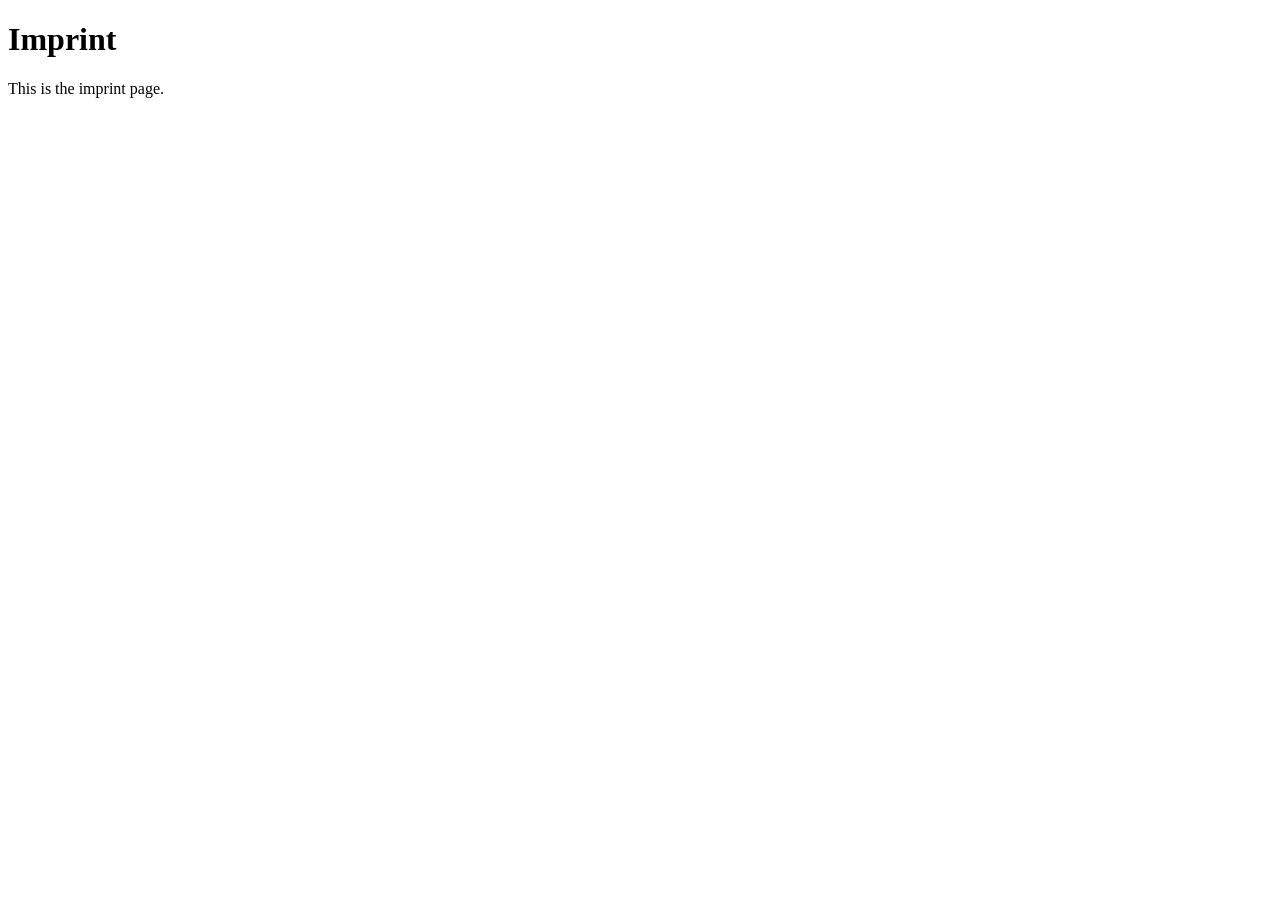
==== imprint.html @ d0ae58ed "base structure" ====
<!DOCTYPE html>
<html lang="en">
<head>
    <meta charset="UTF-8">
    <meta name="viewport" content="width=device-width, initial-scale=1.0">
    <title>Imprint | El Pollo Loco</title>
</head>
<body>
    <h1>Imprint</h1>
    <p>This is the imprint page.</p>
</body>
</html>
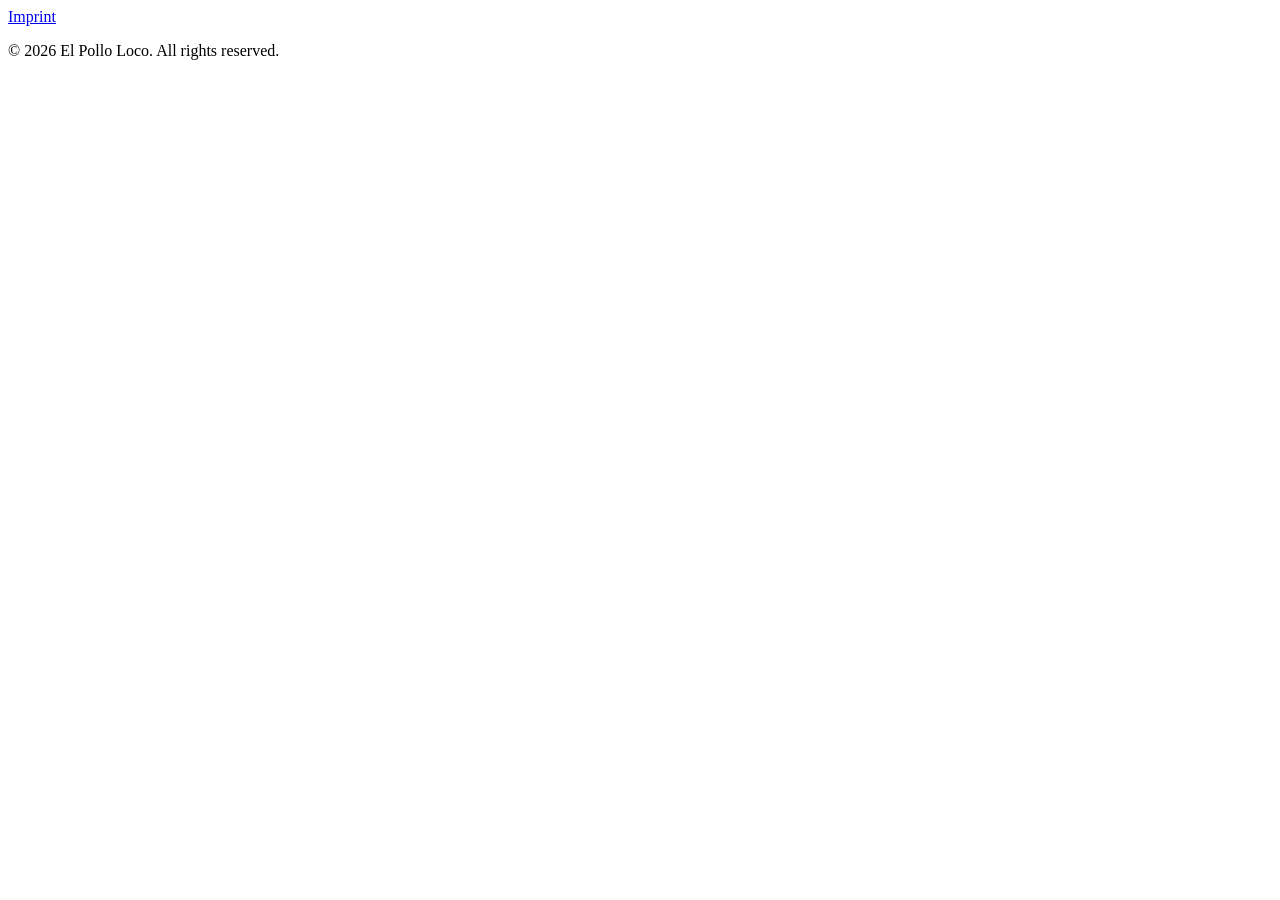
==== commit 8040709a: "added some sounds" ====
--- a/imprint.html
+++ b/imprint.html
@@ -6,7 +6,11 @@
     <title>Imprint | El Pollo Loco</title>
 </head>
 <body>
-    <h1>Imprint</h1>
-    <p>This is the imprint page.</p>
+    <footer>
+      <div class="footer-wrapper">
+        <a href="imprint.html" target="_blank">Imprint</a>
+        <p>© 2026 El Pollo Loco. All rights reserved.</p>
+      </div>
+    </footer>
 </body>
 </html>
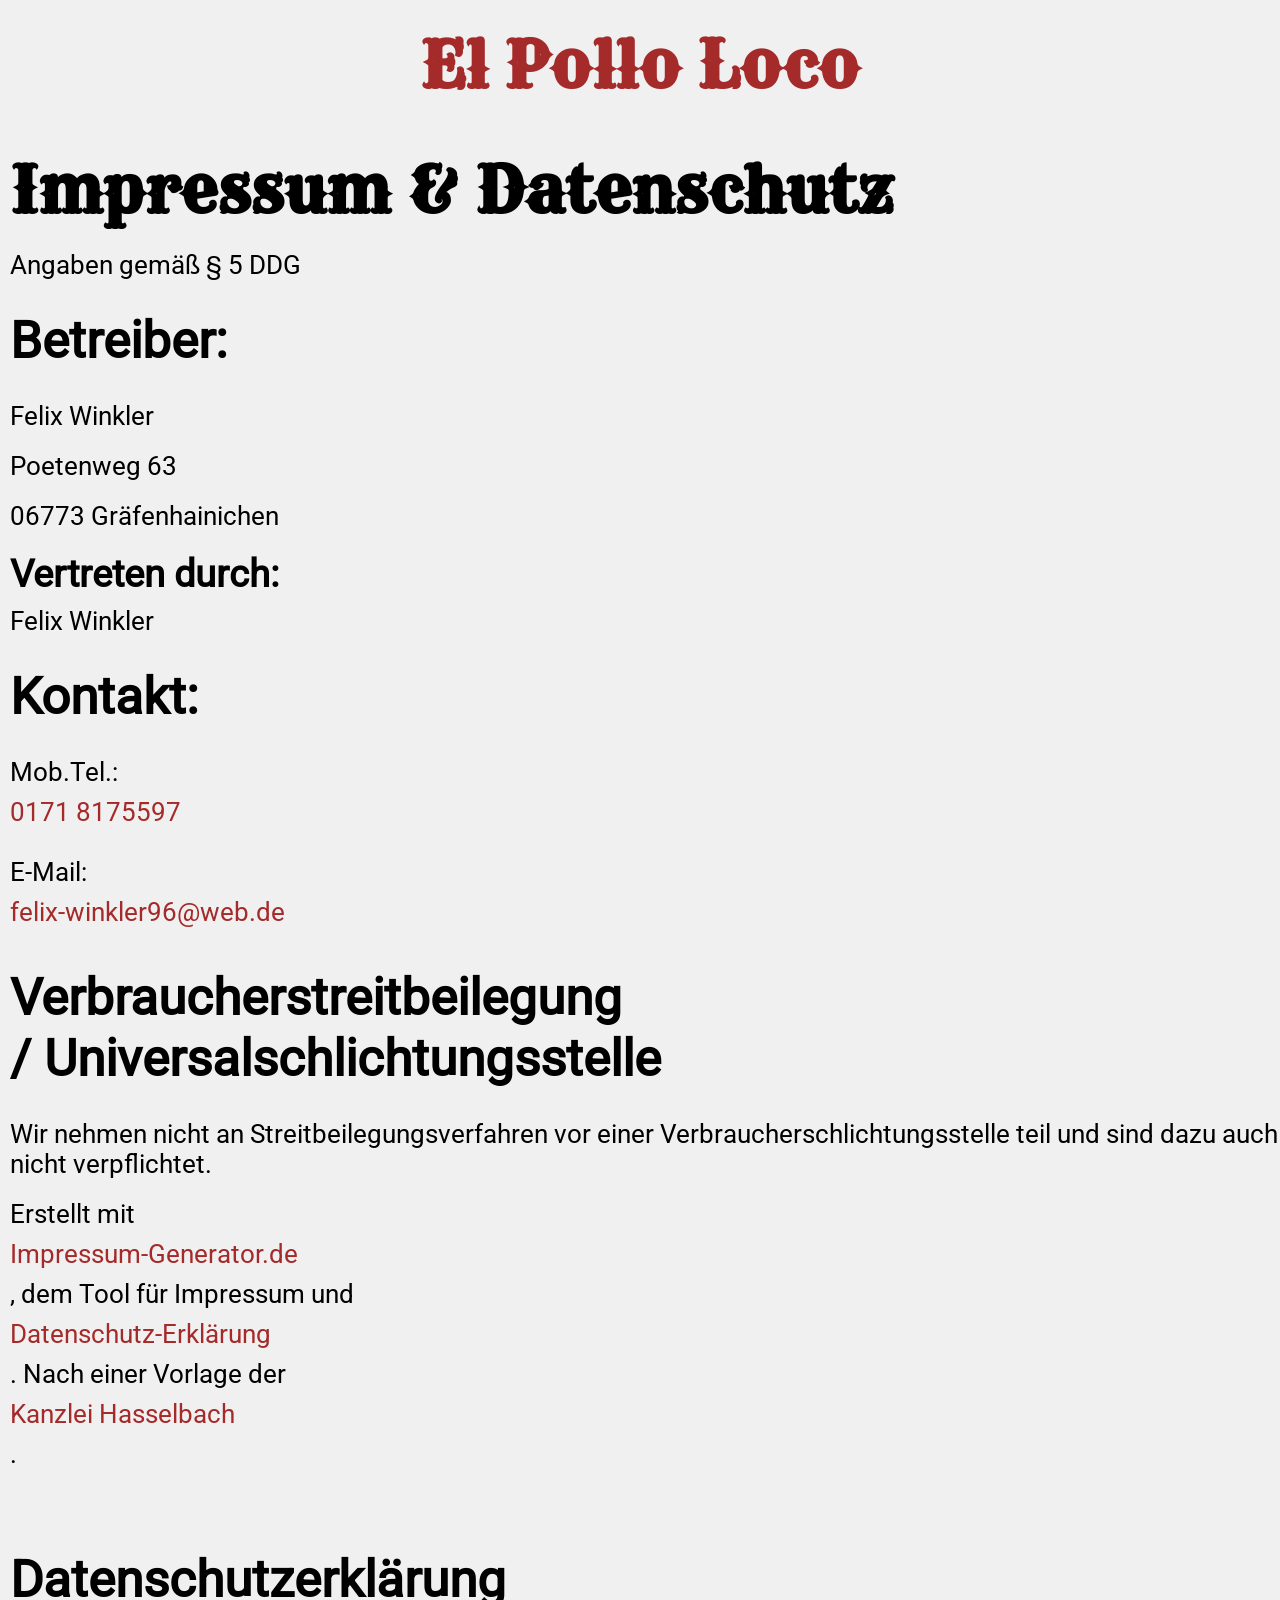
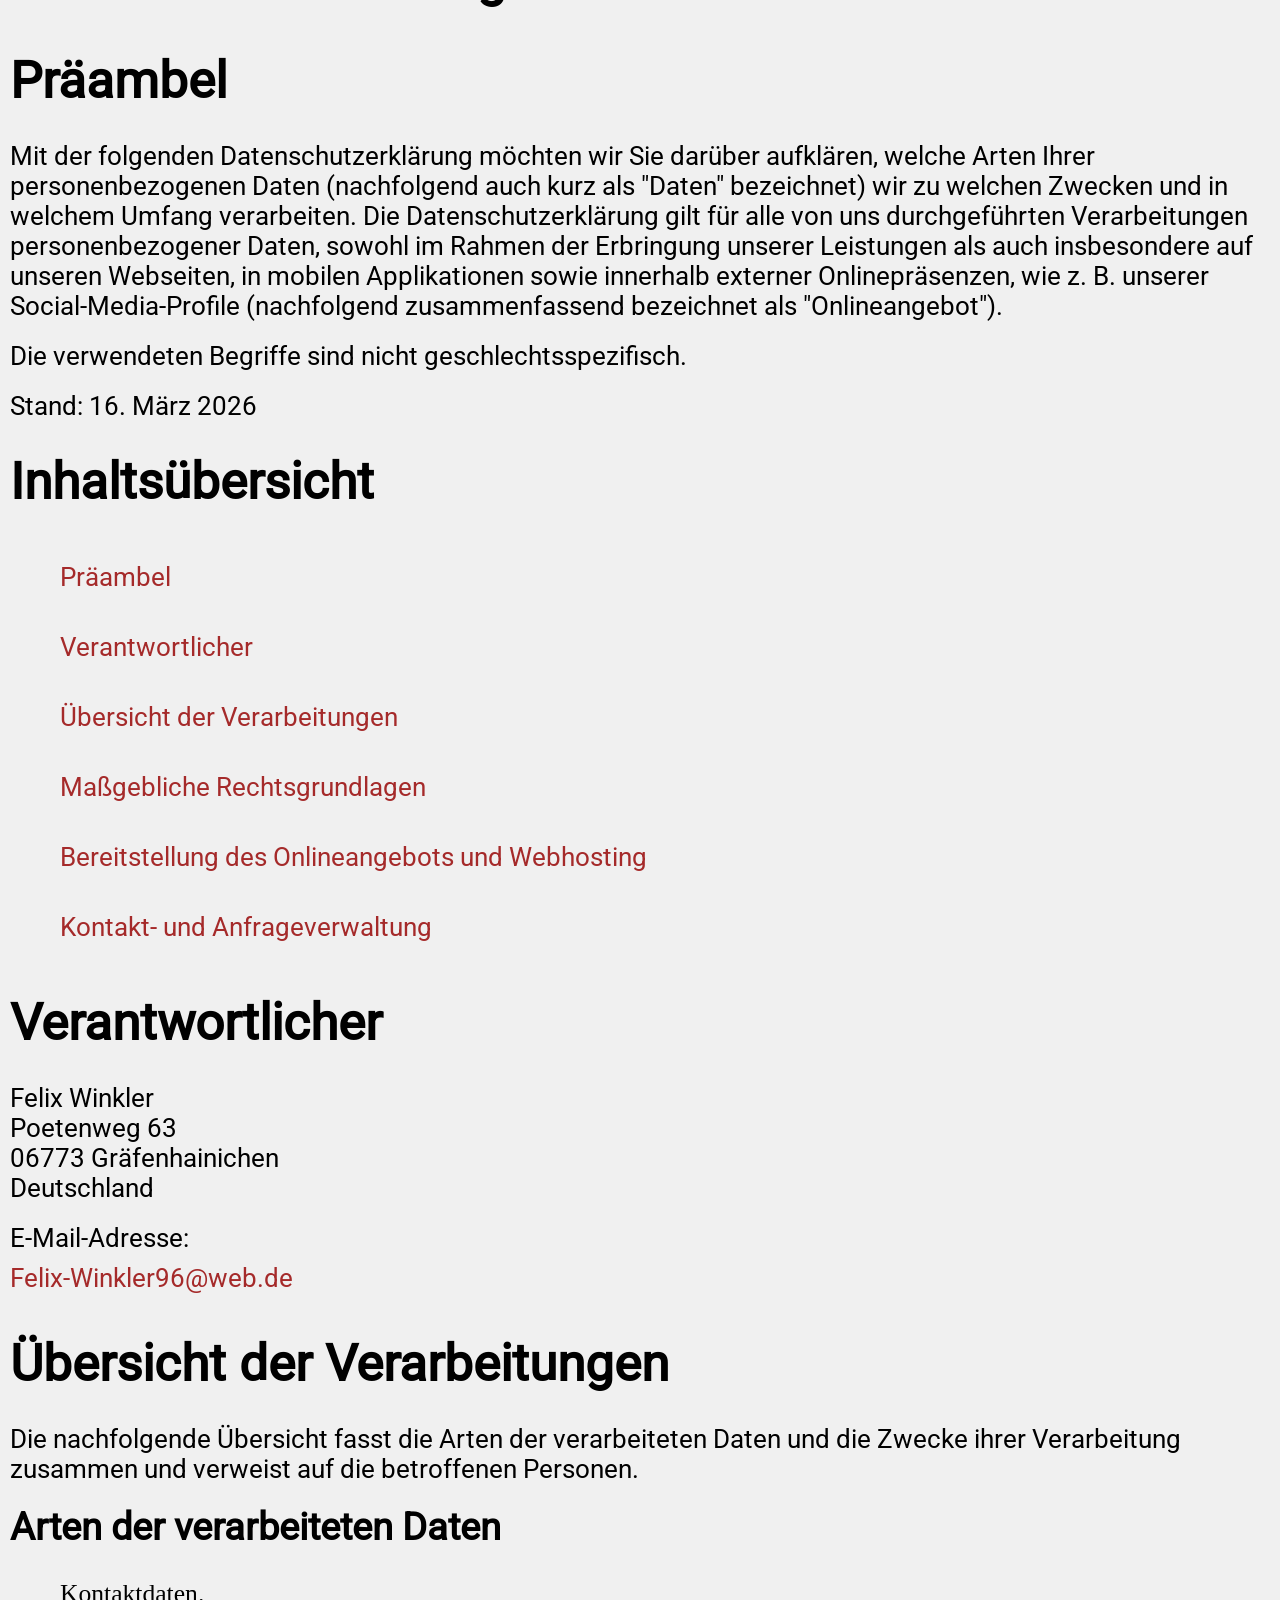
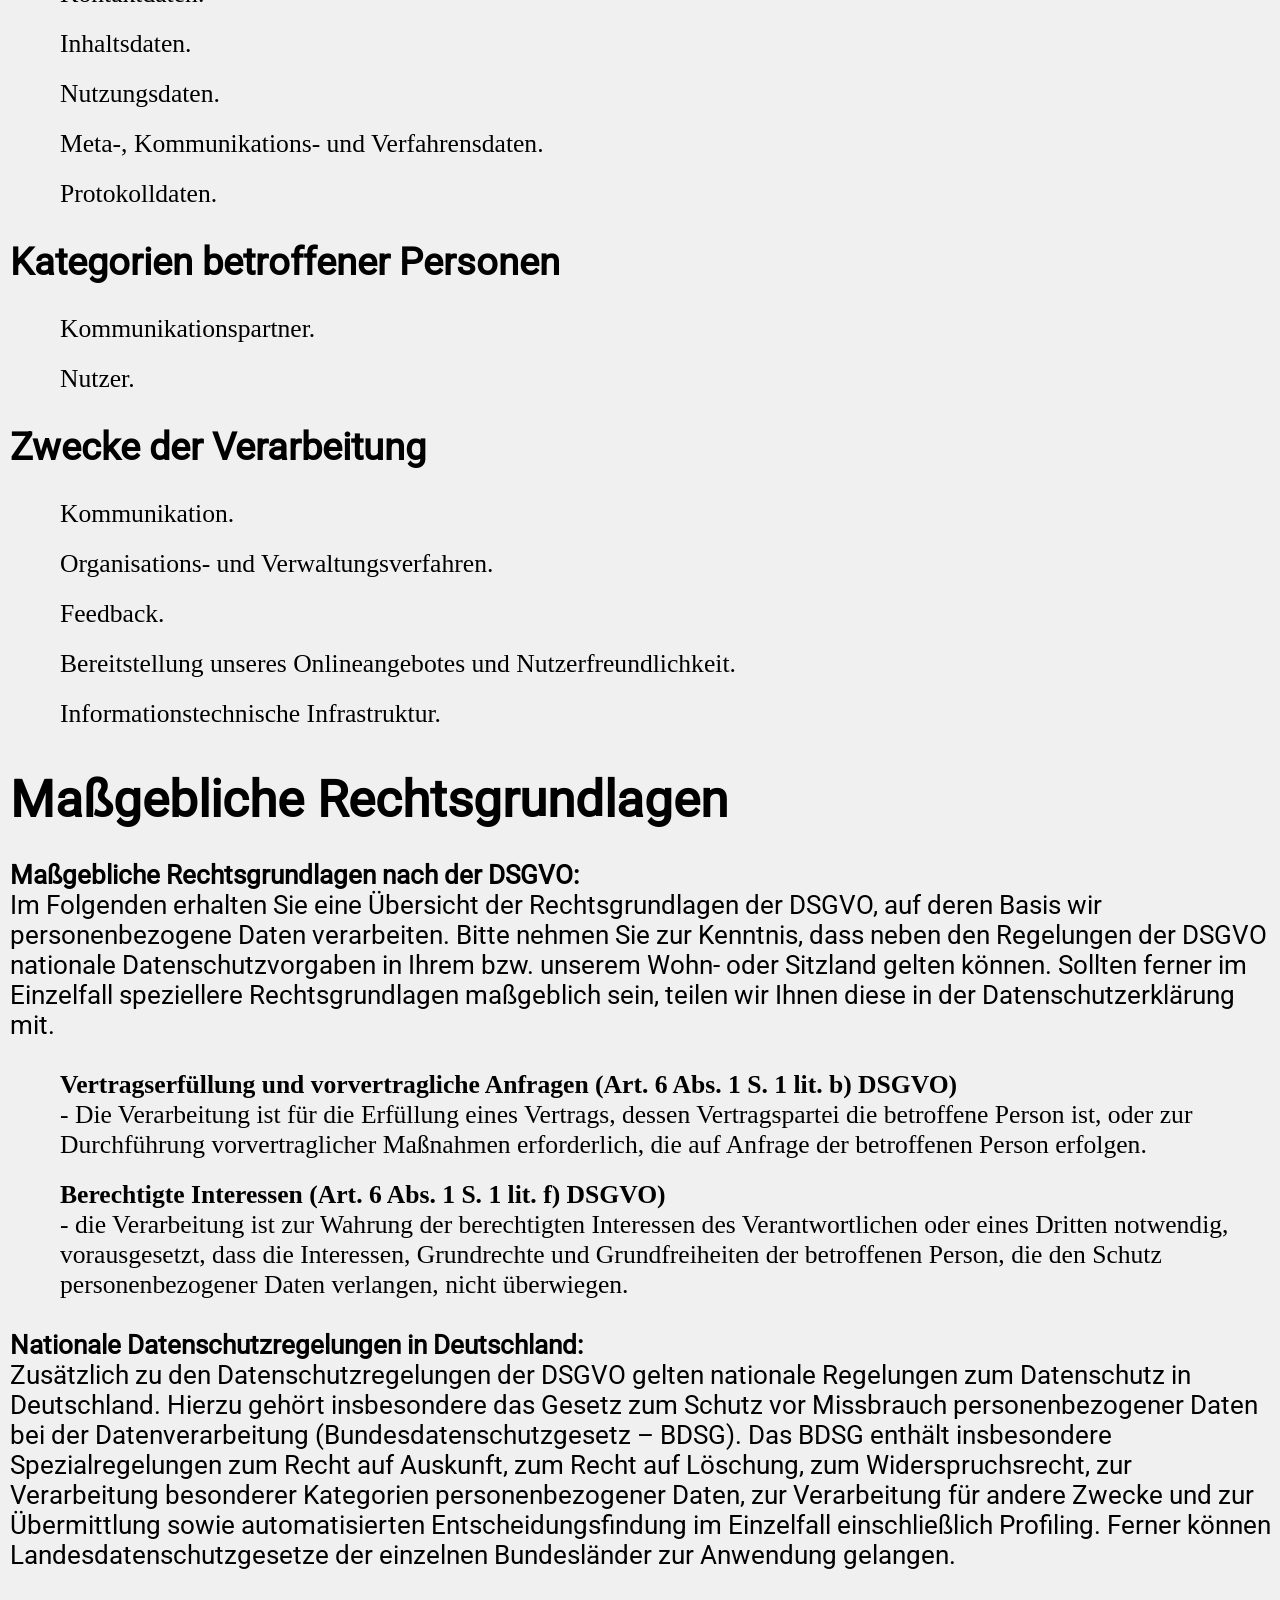
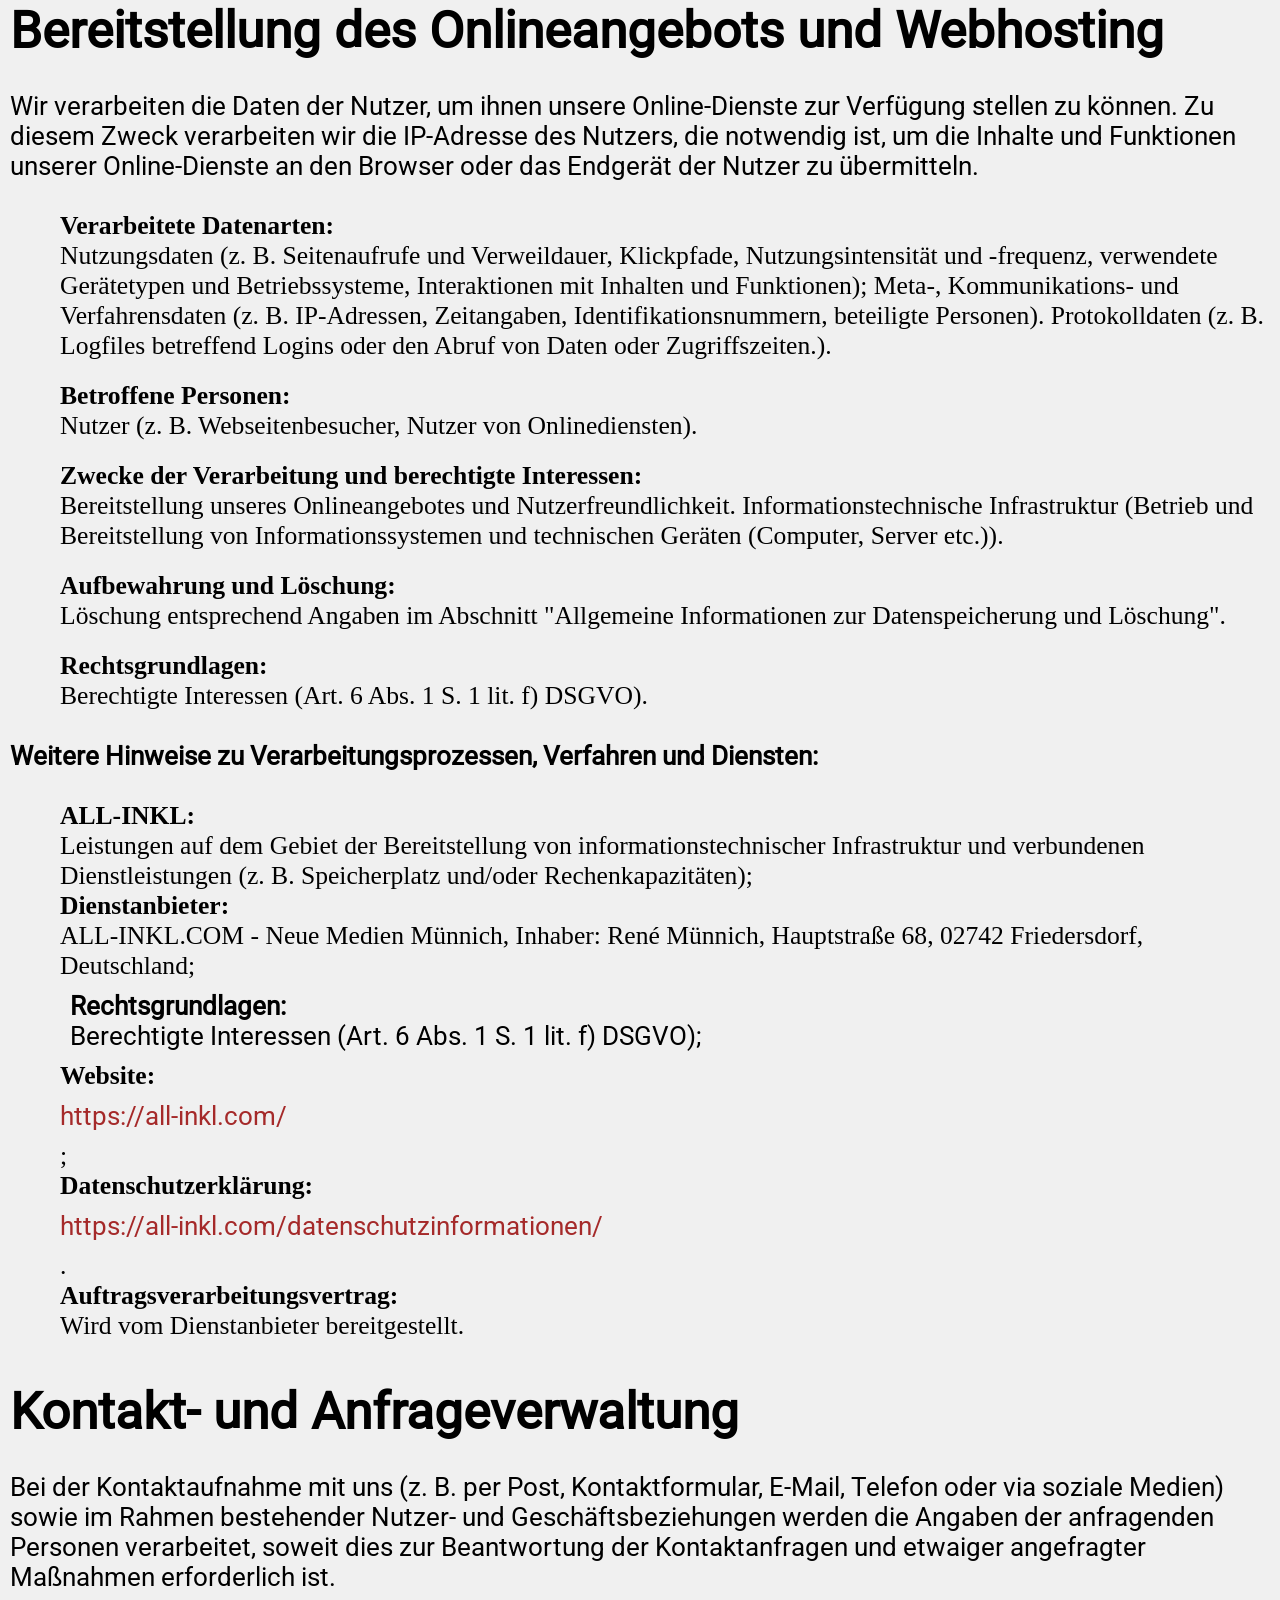
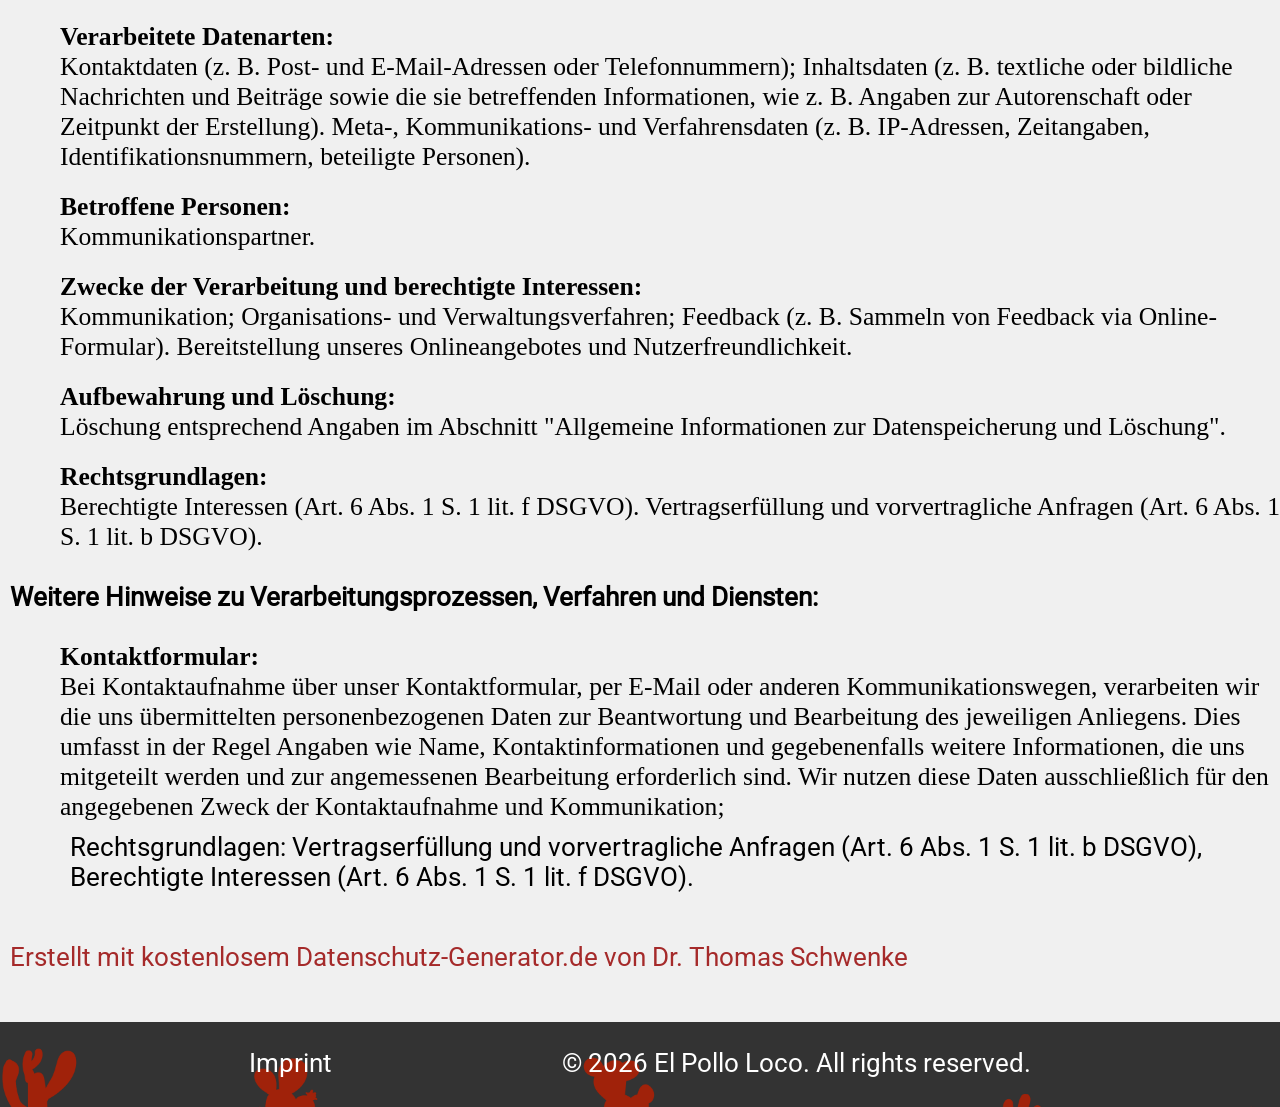
==== commit 43da17e2: "testing canvas" ====
--- a/imprint.html
+++ b/imprint.html
@@ -1,16 +1,223 @@
-<!DOCTYPE html>
+<!doctype html>
 <html lang="en">
-<head>
-    <meta charset="UTF-8">
-    <meta name="viewport" content="width=device-width, initial-scale=1.0">
+  <head>
+    <meta charset="UTF-8" />
+    <meta name="viewport" content="width=device-width, initial-scale=1.0" />
     <title>Imprint | El Pollo Loco</title>
-</head>
-<body>
+    <link rel="stylesheet" href="style.css" />
+    <link rel="stylesheet" href="./styles/fonts.css" />
+    <link rel="stylesheet" href="./styles/global.css" />
+    <link rel="stylesheet" href="./styles/imprint.css">
+  </head>
+  <body>
+    <header>
+      <h1>El Pollo Loco</h1>
+    </header>
+    <main class="imprint-page">
+    <h1>Impressum & Datenschutz</h1>
+    <p>Angaben gemäß § 5 DDG</p>
+    <section class="operator">
+      <h2>Betreiber:</h2>
+      <p>Felix Winkler</p>
+      <p>Poetenweg 63</p>
+      <p>06773 Gräfenhainichen</p>
+    </section>
+    <h3>Vertreten durch:</h3>
+    <p>Felix Winkler</p>
+    <section class="contact-data">
+      <h2>Kontakt:</h2>
+      <p>Mob.Tel.:<a href="tel:0171 8175597">0171 8175597</a></p>
+      <p>
+        E-Mail:<a href="mail_to" target="_blank">felix-winkler96@web.de</a>
+      </p>
+    </section>
+    <section class="epilogue">
+      <h2><span class="br-point">Verbraucherstreitbeilegung</span> <span class="br-point">/
+          Universalschlichtungsstelle</span></h2>
+      <p>
+        Wir nehmen nicht an Streitbeilegungsverfahren vor einer
+        Verbraucherschlichtungsstelle teil und sind dazu auch nicht
+        verpflichtet.
+      </p>
+      <p>
+        Erstellt mit
+        <a href="https://impressum-generator.de" target="_blank" rel="dofollow">Impressum-Generator.de</a>, dem Tool
+        für Impressum und
+        <a href="https://impressum-generator.de/datenschutz-generator" target="_blank"
+          rel="dofollow">Datenschutz-Erklärung</a>. Nach einer Vorlage der
+        <a href="https://www.kanzlei-hasselbach.de/" target="_blank" rel="dofollow">Kanzlei Hasselbach</a>.
+    </section>
+    </p>
+    <section class="privacy-policy-head">
+      <h2>Datenschutzerklärung</h2>
+    </section>
+    <section class="proloque">
+      <h2 id="m716">Präambel</h2>
+      <p>Mit der folgenden Datenschutzerklärung möchten wir Sie darüber aufklären, welche Arten Ihrer
+        personenbezogenen
+        Daten (nachfolgend auch kurz als "Daten" bezeichnet) wir zu welchen Zwecken und in welchem Umfang verarbeiten.
+        Die Datenschutzerklärung gilt für alle von uns durchgeführten Verarbeitungen personenbezogener Daten, sowohl
+        im
+        Rahmen der Erbringung unserer Leistungen als auch insbesondere auf unseren Webseiten, in mobilen Applikationen
+        sowie innerhalb externer Onlinepräsenzen, wie z. B. unserer Social-Media-Profile (nachfolgend zusammenfassend
+        bezeichnet als "Onlineangebot").</p>
+      <p>Die verwendeten Begriffe sind nicht geschlechtsspezifisch.</p>
+    </section>
+    <p>Stand: 16. März 2026</p>
+    <section>
+      <h2>Inhaltsübersicht</h2>
+      <ul class="index">
+        <li><a class="index-link" href="#m716">Präambel</a></li>
+        <li><a class="index-link" href="#m3">Verantwortlicher</a></li>
+        <li><a class="index-link" href="#mOverview">Übersicht der Verarbeitungen</a></li>
+        <li><a class="index-link" href="#m2427">Maßgebliche Rechtsgrundlagen</a></li>
+        <li><a class="index-link" href="#m225">Bereitstellung des Onlineangebots und Webhosting</a></li>
+        <li><a class="index-link" href="#m182">Kontakt- und Anfrageverwaltung</a></li>
+      </ul>
+    </section>
+    <section>
+      <h2 id="m3">Verantwortlicher</h2>
+      <p>Felix Winkler<br>Poetenweg 63<br>06773 Gräfenhainichen <br>Deutschland</p>
+      <p>E-Mail-Adresse: <a href="mailto:Felix-Winkler96@web.de">Felix-Winkler96@web.de</a></p>
+    </section>
+    <section>
+      <h2 id="mOverview">Übersicht der Verarbeitungen</h2>
+      <p>Die nachfolgende Übersicht fasst die Arten der verarbeiteten Daten und die Zwecke ihrer Verarbeitung zusammen
+        und verweist auf die betroffenen Personen.</p>
+    </section>
+    <section>
+      <h3>Arten der verarbeiteten Daten</h3>
+      <ul>
+        <li>Kontaktdaten.</li>
+        <li>Inhaltsdaten.</li>
+        <li>Nutzungsdaten.</li>
+        <li>Meta-, Kommunikations- und Verfahrensdaten.</li>
+        <li>Protokolldaten.</li>
+      </ul>
+    </section>
+    <section>
+      <h3>Kategorien betroffener Personen</h3>
+      <ul>
+        <li>Kommunikationspartner.</li>
+        <li>Nutzer.</li>
+      </ul>
+    </section>
+    <section>
+      <h3>Zwecke der Verarbeitung</h3>
+      <ul>
+        <li>Kommunikation.</li>
+        <li>Organisations- und Verwaltungsverfahren.</li>
+        <li>Feedback.</li>
+        <li>Bereitstellung unseres Onlineangebotes und Nutzerfreundlichkeit.</li>
+        <li>Informationstechnische Infrastruktur.</li>
+      </ul>
+    </section>
+    <section>
+      <h2 id="m2427">Maßgebliche Rechtsgrundlagen</h2>
+      <p><strong>Maßgebliche Rechtsgrundlagen nach der DSGVO: </strong>Im Folgenden erhalten Sie eine Übersicht der
+        Rechtsgrundlagen der DSGVO, auf deren Basis wir personenbezogene Daten verarbeiten. Bitte nehmen Sie zur
+        Kenntnis, dass neben den Regelungen der DSGVO nationale Datenschutzvorgaben in Ihrem bzw. unserem Wohn- oder
+        Sitzland gelten können. Sollten ferner im Einzelfall speziellere Rechtsgrundlagen maßgeblich sein, teilen wir
+        Ihnen diese in der Datenschutzerklärung mit.</p>
+      <ul>
+        <li><strong>Vertragserfüllung und vorvertragliche Anfragen (Art. 6 Abs. 1 S. 1 lit. b) DSGVO)</strong> - Die
+          Verarbeitung ist für die Erfüllung eines Vertrags, dessen Vertragspartei die betroffene Person ist, oder zur
+          Durchführung vorvertraglicher Maßnahmen erforderlich, die auf Anfrage der betroffenen Person erfolgen.</li>
+        <li><strong>Berechtigte Interessen (Art. 6 Abs. 1 S. 1 lit. f) DSGVO)</strong> - die Verarbeitung ist zur
+          Wahrung der berechtigten Interessen des Verantwortlichen oder eines Dritten notwendig, vorausgesetzt, dass
+          die
+          Interessen, Grundrechte und Grundfreiheiten der betroffenen Person, die den Schutz personenbezogener Daten
+          verlangen, nicht überwiegen.</li>
+      </ul>
+      <p><strong>Nationale Datenschutzregelungen in Deutschland: </strong>Zusätzlich zu den Datenschutzregelungen der
+        DSGVO gelten nationale Regelungen zum Datenschutz in Deutschland. Hierzu gehört insbesondere das Gesetz zum
+        Schutz vor Missbrauch personenbezogener Daten bei der Datenverarbeitung (Bundesdatenschutzgesetz – BDSG). Das
+        BDSG enthält insbesondere Spezialregelungen zum Recht auf Auskunft, zum Recht auf Löschung, zum
+        Widerspruchsrecht, zur Verarbeitung besonderer Kategorien personenbezogener Daten, zur Verarbeitung für andere
+        Zwecke und zur Übermittlung sowie automatisierten Entscheidungsfindung im Einzelfall einschließlich Profiling.
+        Ferner können Landesdatenschutzgesetze der einzelnen Bundesländer zur Anwendung gelangen.</p>
+    </section>
+    <section>
+      <h2 id="m225">Bereitstellung des Onlineangebots und Webhosting</h2>
+      <p>Wir verarbeiten die Daten der Nutzer, um ihnen unsere Online-Dienste zur Verfügung stellen zu können. Zu
+        diesem
+        Zweck verarbeiten wir die IP-Adresse des Nutzers, die notwendig ist, um die Inhalte und Funktionen unserer
+        Online-Dienste an den Browser oder das Endgerät der Nutzer zu übermitteln.</p>
+      <ul class="m-elements">
+        <li><strong>Verarbeitete Datenarten:</strong> Nutzungsdaten (z. B. Seitenaufrufe und Verweildauer, Klickpfade,
+          Nutzungsintensität und -frequenz, verwendete Gerätetypen und Betriebssysteme, Interaktionen mit Inhalten und
+          Funktionen); Meta-, Kommunikations- und Verfahrensdaten (z. B. IP-Adressen, Zeitangaben,
+          Identifikationsnummern, beteiligte Personen). Protokolldaten (z. B. Logfiles betreffend Logins oder den
+          Abruf
+          von Daten oder Zugriffszeiten.).</li>
+        <li><strong>Betroffene Personen:</strong> Nutzer (z. B. Webseitenbesucher, Nutzer von Onlinediensten).</li>
+        <li><strong>Zwecke der Verarbeitung und berechtigte Interessen:</strong> Bereitstellung unseres
+          Onlineangebotes
+          und Nutzerfreundlichkeit. Informationstechnische Infrastruktur (Betrieb und Bereitstellung von
+          Informationssystemen und technischen Geräten (Computer, Server etc.)).</li>
+        <li><strong>Aufbewahrung und Löschung:</strong> Löschung entsprechend Angaben im Abschnitt "Allgemeine
+          Informationen zur Datenspeicherung und Löschung".</li>
+        <li><strong>Rechtsgrundlagen:</strong> Berechtigte Interessen (Art. 6 Abs. 1 S. 1 lit. f) DSGVO).
+        </li>
+      </ul>
+      <p><strong>Weitere Hinweise zu Verarbeitungsprozessen, Verfahren und Diensten:</strong></p>
+      <ul class="m-elements">
+        <li><strong>ALL-INKL: </strong>Leistungen auf dem Gebiet der Bereitstellung von informationstechnischer
+          Infrastruktur und verbundenen Dienstleistungen (z. B. Speicherplatz und/oder Rechenkapazitäten);
+          <strong>Dienstanbieter:</strong> ALL-INKL.COM - Neue Medien Münnich, Inhaber: René Münnich, Hauptstraße 68,
+          02742 Friedersdorf, Deutschland; <p><strong>Rechtsgrundlagen:</strong> Berechtigte Interessen
+            (Art. 6 Abs. 1 S. 1 lit. f) DSGVO); </p><strong>Website:</strong> <a href="https://all-inkl.com/"
+            target="_blank">https://all-inkl.com/</a>; <strong>Datenschutzerklärung:</strong> <a
+            href="https://all-inkl.com/datenschutzinformationen/"
+            target="_blank">https://all-inkl.com/datenschutzinformationen/</a>.
+          <strong>Auftragsverarbeitungsvertrag:</strong> Wird vom Dienstanbieter bereitgestellt.
+        </li>
+      </ul>
+    </section>
+    <section>
+      <h2 id="m182">Kontakt- und Anfrageverwaltung</h2>
+      <p>Bei der Kontaktaufnahme mit uns (z. B. per Post, Kontaktformular, E-Mail, Telefon oder via soziale Medien)
+        sowie im Rahmen bestehender Nutzer- und Geschäftsbeziehungen werden die Angaben der anfragenden Personen
+        verarbeitet, soweit dies zur Beantwortung der Kontaktanfragen und etwaiger angefragter Maßnahmen erforderlich
+        ist.</p>
+      <ul class="m-elements">
+        <li><strong>Verarbeitete Datenarten:</strong> Kontaktdaten (z. B. Post- und E-Mail-Adressen oder
+          Telefonnummern); Inhaltsdaten (z. B. textliche oder bildliche Nachrichten und Beiträge sowie die sie
+          betreffenden Informationen, wie z. B. Angaben zur Autorenschaft oder Zeitpunkt der Erstellung). Meta-,
+          Kommunikations- und Verfahrensdaten (z. B. IP-Adressen, Zeitangaben, Identifikationsnummern, beteiligte
+          Personen).</li>
+        <li><strong>Betroffene Personen:</strong> Kommunikationspartner.</li>
+        <li><strong>Zwecke der Verarbeitung und berechtigte Interessen:</strong> Kommunikation; Organisations- und
+          Verwaltungsverfahren; Feedback (z. B. Sammeln von Feedback via Online-Formular). Bereitstellung unseres
+          Onlineangebotes und Nutzerfreundlichkeit.</li>
+        <li><strong>Aufbewahrung und Löschung:</strong> Löschung entsprechend Angaben im Abschnitt "Allgemeine
+          Informationen zur Datenspeicherung und Löschung".</li>
+        <li><strong>Rechtsgrundlagen:</strong> Berechtigte Interessen (Art. 6 Abs. 1 S. 1 lit. f DSGVO).
+          Vertragserfüllung und vorvertragliche Anfragen (Art. 6 Abs. 1 S. 1 lit. b DSGVO).</li>
+      </ul>
+      <p><strong>Weitere Hinweise zu Verarbeitungsprozessen, Verfahren und Diensten:</strong></p>
+      <ul class="m-elements">
+        <li><strong>Kontaktformular: </strong>Bei Kontaktaufnahme über unser Kontaktformular, per E-Mail oder anderen
+          Kommunikationswegen, verarbeiten wir die uns übermittelten personenbezogenen Daten zur Beantwortung und
+          Bearbeitung des jeweiligen Anliegens. Dies umfasst in der Regel Angaben wie Name, Kontaktinformationen und
+          gegebenenfalls weitere Informationen, die uns mitgeteilt werden und zur angemessenen Bearbeitung
+          erforderlich
+          sind. Wir nutzen diese Daten ausschließlich für den angegebenen Zweck der Kontaktaufnahme und Kommunikation;
+          <p>Rechtsgrundlagen: Vertragserfüllung und vorvertragliche Anfragen (Art. 6 Abs.
+            1 S. 1 lit. b DSGVO), Berechtigte Interessen (Art. 6 Abs. 1 S. 1 lit. f DSGVO).</p>
+        </li>
+      </ul>
+    </section>
+    <p class="seal"><a href="https://datenschutz-generator.de/"
+        title="Rechtstext von Dr. Schwenke - für weitere Informationen bitte anklicken." target="_blank"
+        rel="noopener noreferrer nofollow">Erstellt mit kostenlosem Datenschutz-Generator.de von Dr. Thomas
+        Schwenke</a></p>
+  </main>
     <footer>
       <div class="footer-wrapper">
         <a href="imprint.html" target="_blank">Imprint</a>
         <p>© 2026 El Pollo Loco. All rights reserved.</p>
       </div>
     </footer>
-</body>
-</html>+  </body>
+</html>
--- a/style.css
+++ b/style.css
@@ -0,0 +1,6 @@
+.footer-wrapper {
+  display: flex;
+  justify-content: center;
+  align-items: center;
+  gap: 230px;
+}
--- a/styles/fonts.css
+++ b/styles/fonts.css
@@ -0,0 +1,9 @@
+@font-face {
+  font-family: "Rye-Regular";
+  src: url(../assets/fonts/Rye-Regular.ttf);
+}
+
+@font-face {
+  font-family: "Roboto-Regular";
+  src: url(../assets/fonts/Roboto-Regular.ttf);
+}
--- a/styles/global.css
+++ b/styles/global.css
@@ -0,0 +1,61 @@
+body {
+  margin: 0;
+  background-color: #f0f0f0;
+  display: flex;
+  justify-content: space-evenly;
+  align-items: center;
+  flex-direction: column;
+  flex: 1;
+  min-height: 100vh;
+  width: 100%;
+  font-size: 62.5%;
+}
+
+h1 {
+  font-family: "Rye-Regular", sans-serif;
+  font-size: 4rem;
+  color: brown;
+  text-align: center;
+  margin-top: 25px;
+  margin-bottom: 25px;
+}
+
+main {
+  height: 100%;
+}
+
+canvas {
+  background-color: black;
+  height: 500px;
+  width: 800px;
+}
+
+footer {
+  height: 85px;
+  width: 100%;
+  margin-top: auto;
+  background-color: #333;
+  background-image: url(../assets/5_background/layers/2_second_layer/full.png);
+  background-size: cover;
+  background-position: center;
+}
+
+p {
+  font-family: "Roboto-Regular", sans-serif;
+  font-size: 1.6rem;
+  color: white;
+  text-align: center;
+}
+
+a {
+  font-family: "Roboto-Regular", sans-serif;
+  font-size: 1.6rem;
+  color: white;
+  text-align: center;
+  text-decoration: none;
+}
+
+a:hover {
+  color: brown;
+  text-decoration: underline;
+}
--- a/styles/imprint.css
+++ b/styles/imprint.css
@@ -0,0 +1,95 @@
+.imprint-page {
+  *,
+  body {
+    display: flex;
+    align-items: flex-start;
+    justify-content: flex-start;
+    flex-direction: column;
+    margin: 0;
+  }
+
+  h1 {
+    color: black;
+    margin-left: 10px;
+    margin-top: 20px;
+    margin-bottom: 20px;
+  }
+
+  h2 {
+    font-size: 3.2rem;
+    font-family: "Roboto-Regular", sans-serif;
+    color: black;
+    margin-left: 10px;
+    text-align: left;
+    margin-top: 20px;
+    margin-bottom: 20px;
+  }
+
+  h3 {
+    font-size: 2.4rem;
+    font-family: "Roboto-Regular", sans-serif;
+    color: black;
+    margin-left: 10px;
+    text-align: left;
+    margin-top: 10px;
+    margin-bottom: 10px;
+  }
+
+  p {
+    font-size: 1.6rem;
+    font-family: "Roboto-Regular", sans-serif;
+    color: black;
+    margin-left: 10px;
+    text-align: left;
+    margin-top: 10px;
+    margin-bottom: 10px;
+  }
+
+  a {
+    font-family: "Roboto-Regular", sans-serif;
+    color: brown;
+    text-decoration: none;
+    cursor: pointer;
+    margin-top: 10px;
+    margin-bottom: 10px;
+  }
+
+  a:hover {
+    color: rgb(205, 55, 55);
+    text-decoration: underline;
+  }
+
+  ul,
+  li {
+    color: black;
+    font-size: 1.6rem;
+    margin-left: 10px;
+    margin-top: 10px;
+    margin-bottom: 10px;
+  }
+
+  footer {
+    height: 100px;
+    flex-shrink: 0;
+  }
+
+  .container {
+    padding-top: 50px;
+    margin-left: 10px;
+  }
+
+  .epilogue {
+    padding-bottom: 30px;
+  }
+
+  .seal {
+    padding-bottom: 30px;
+    margin-left: 10px;
+  }
+}
+
+@media (max-width: 880px) {
+  .br-point {
+    overflow-wrap: break-word;
+  }
+}
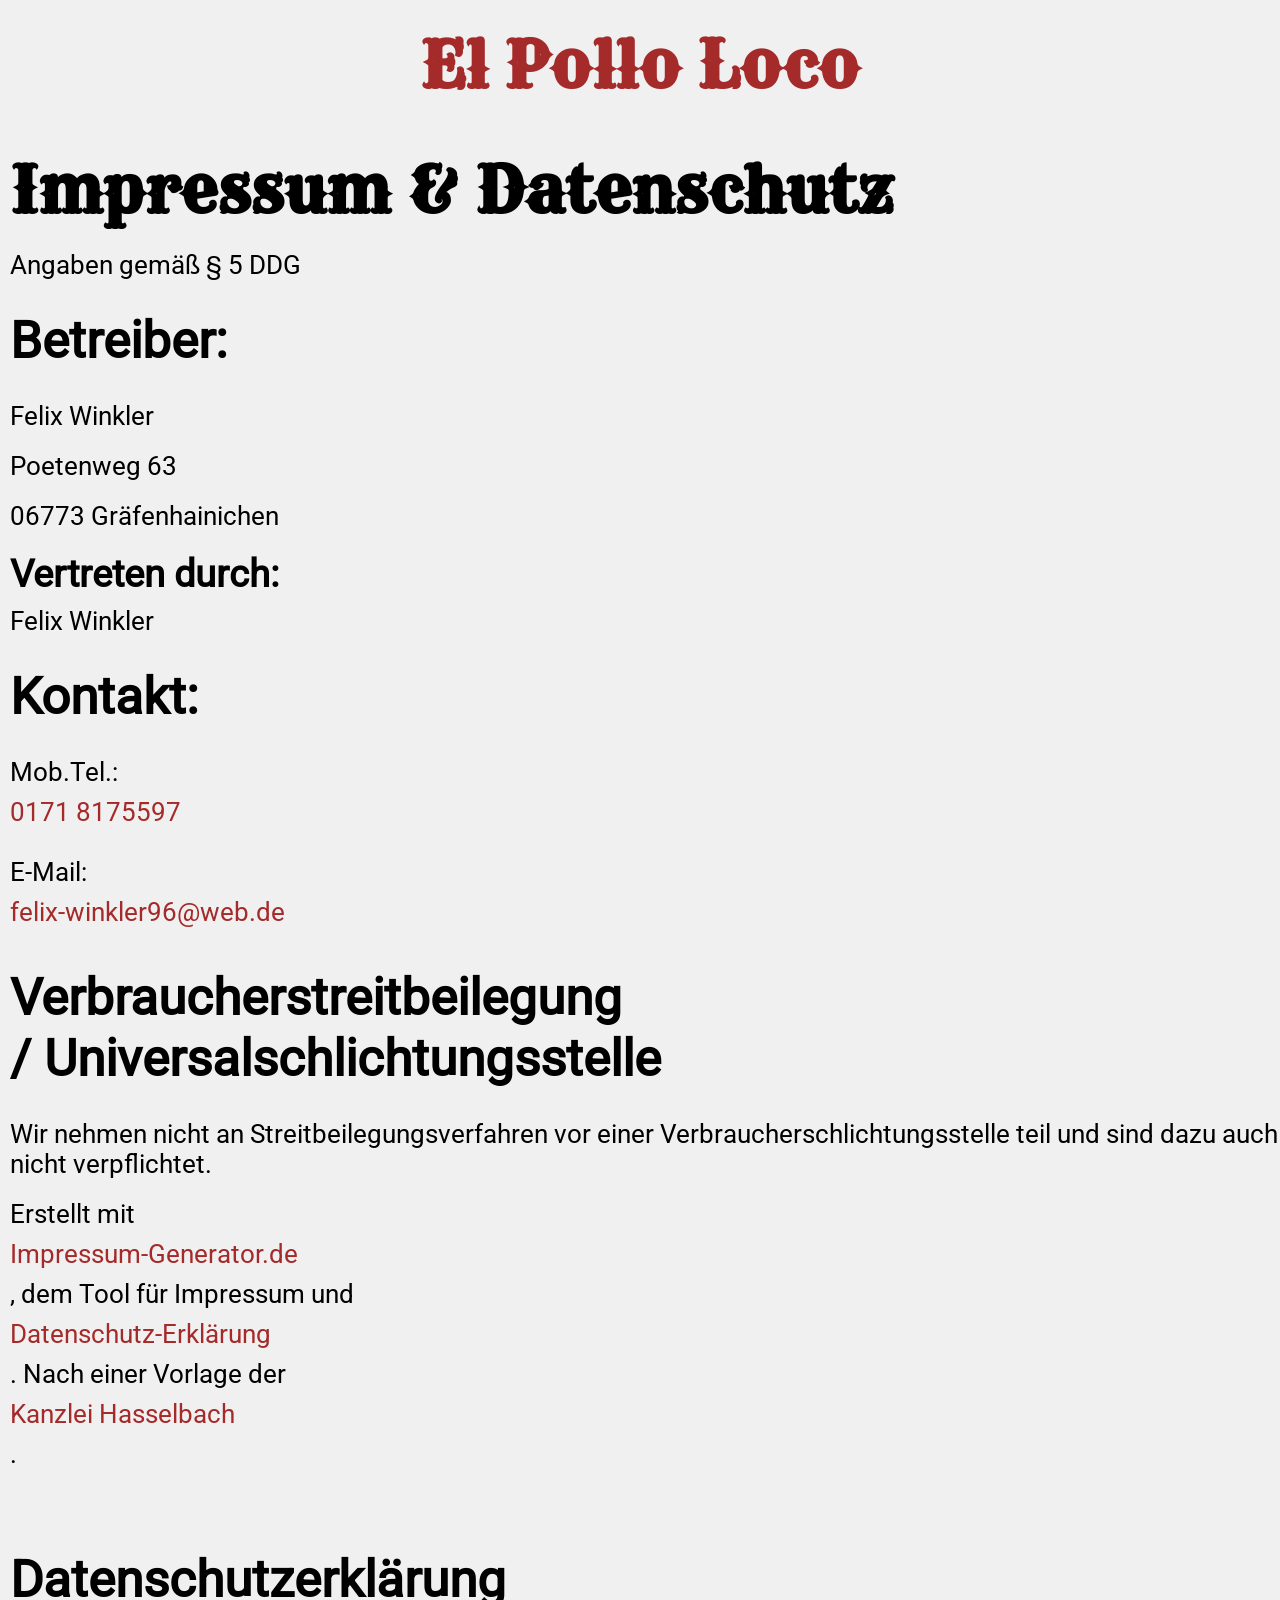
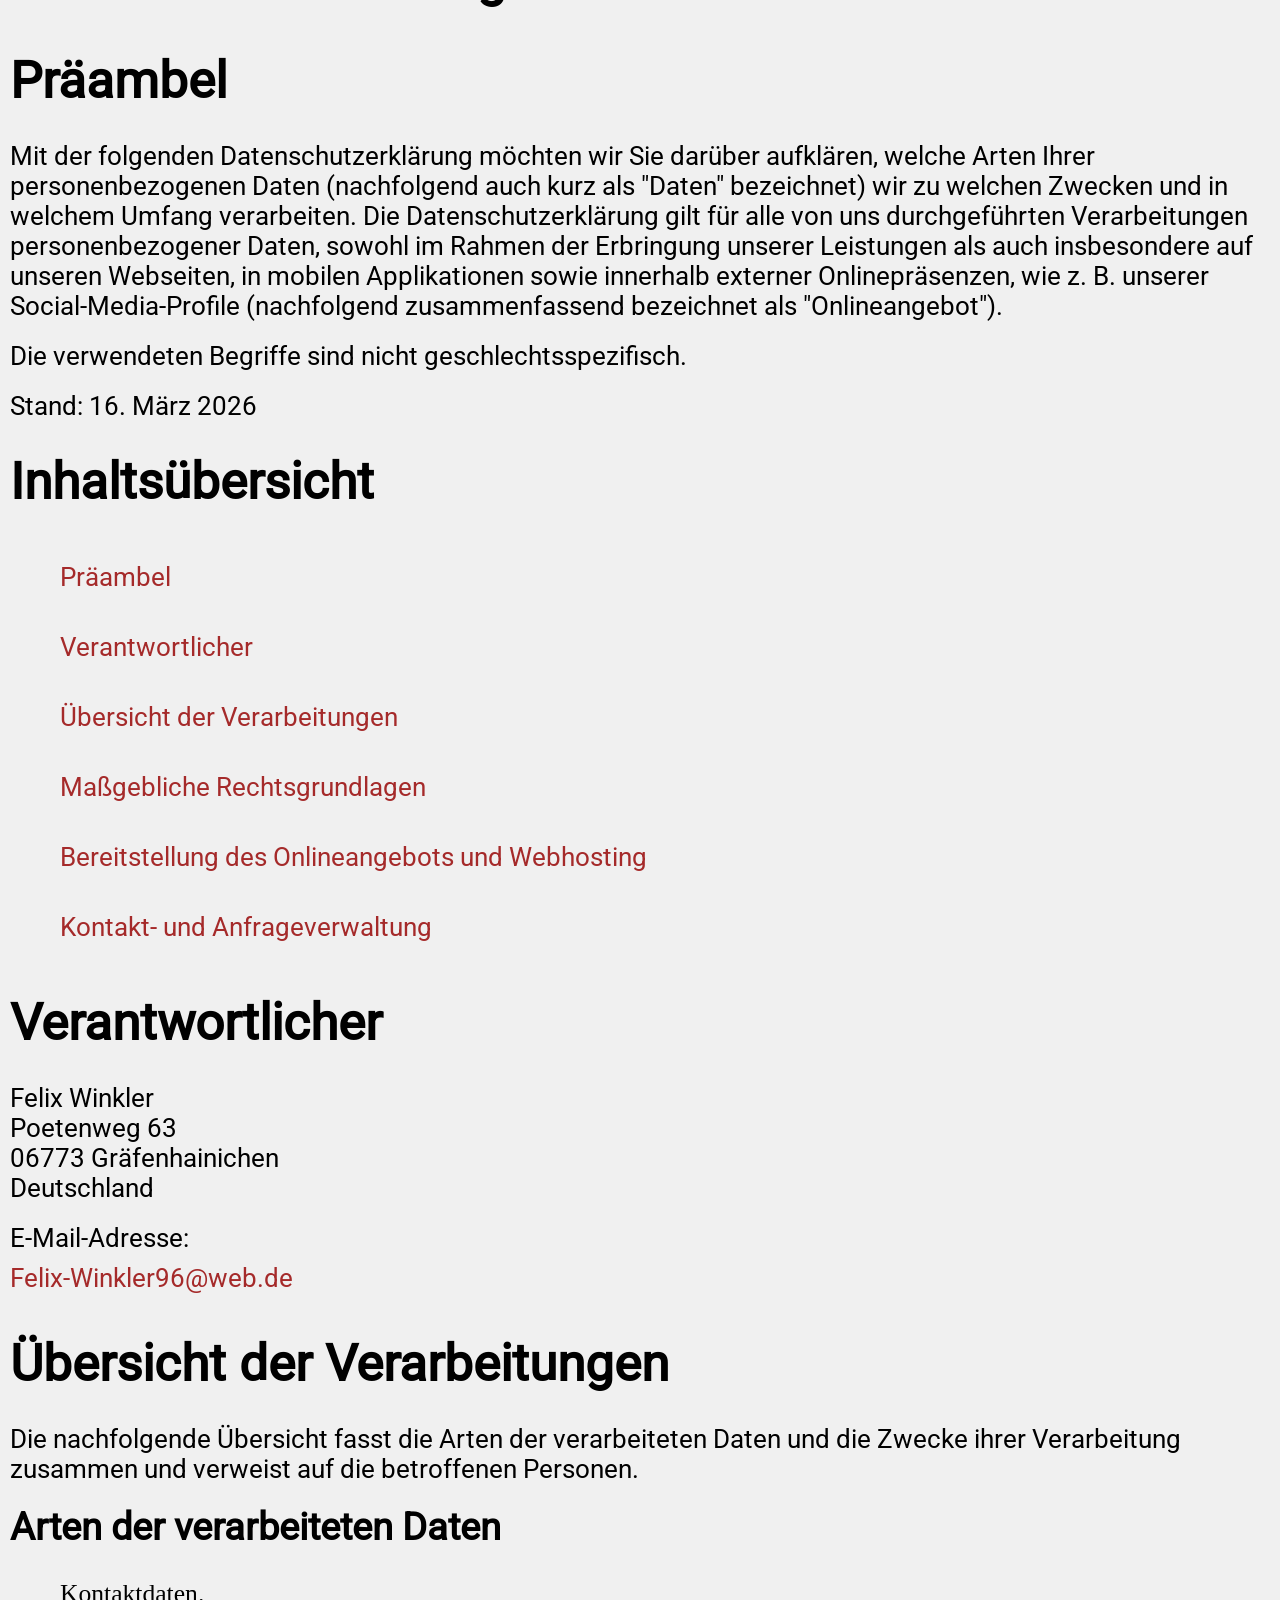
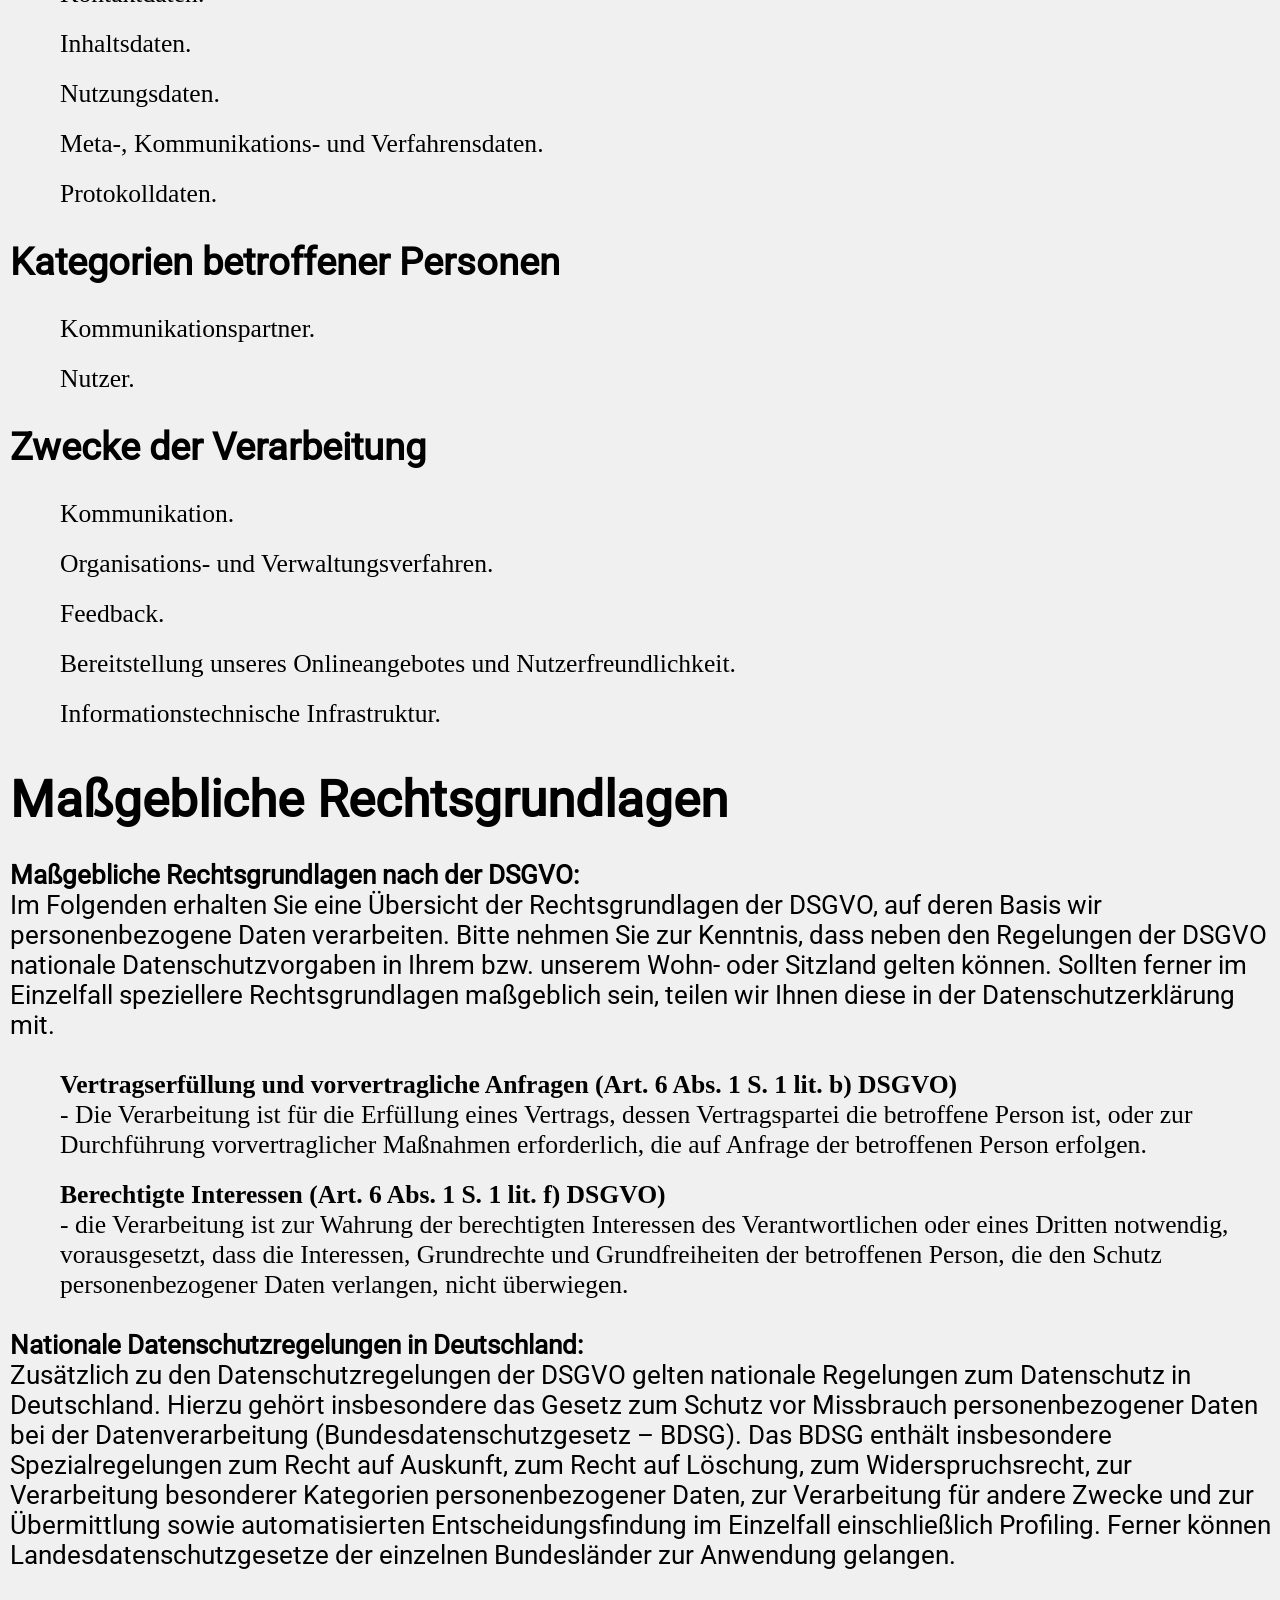
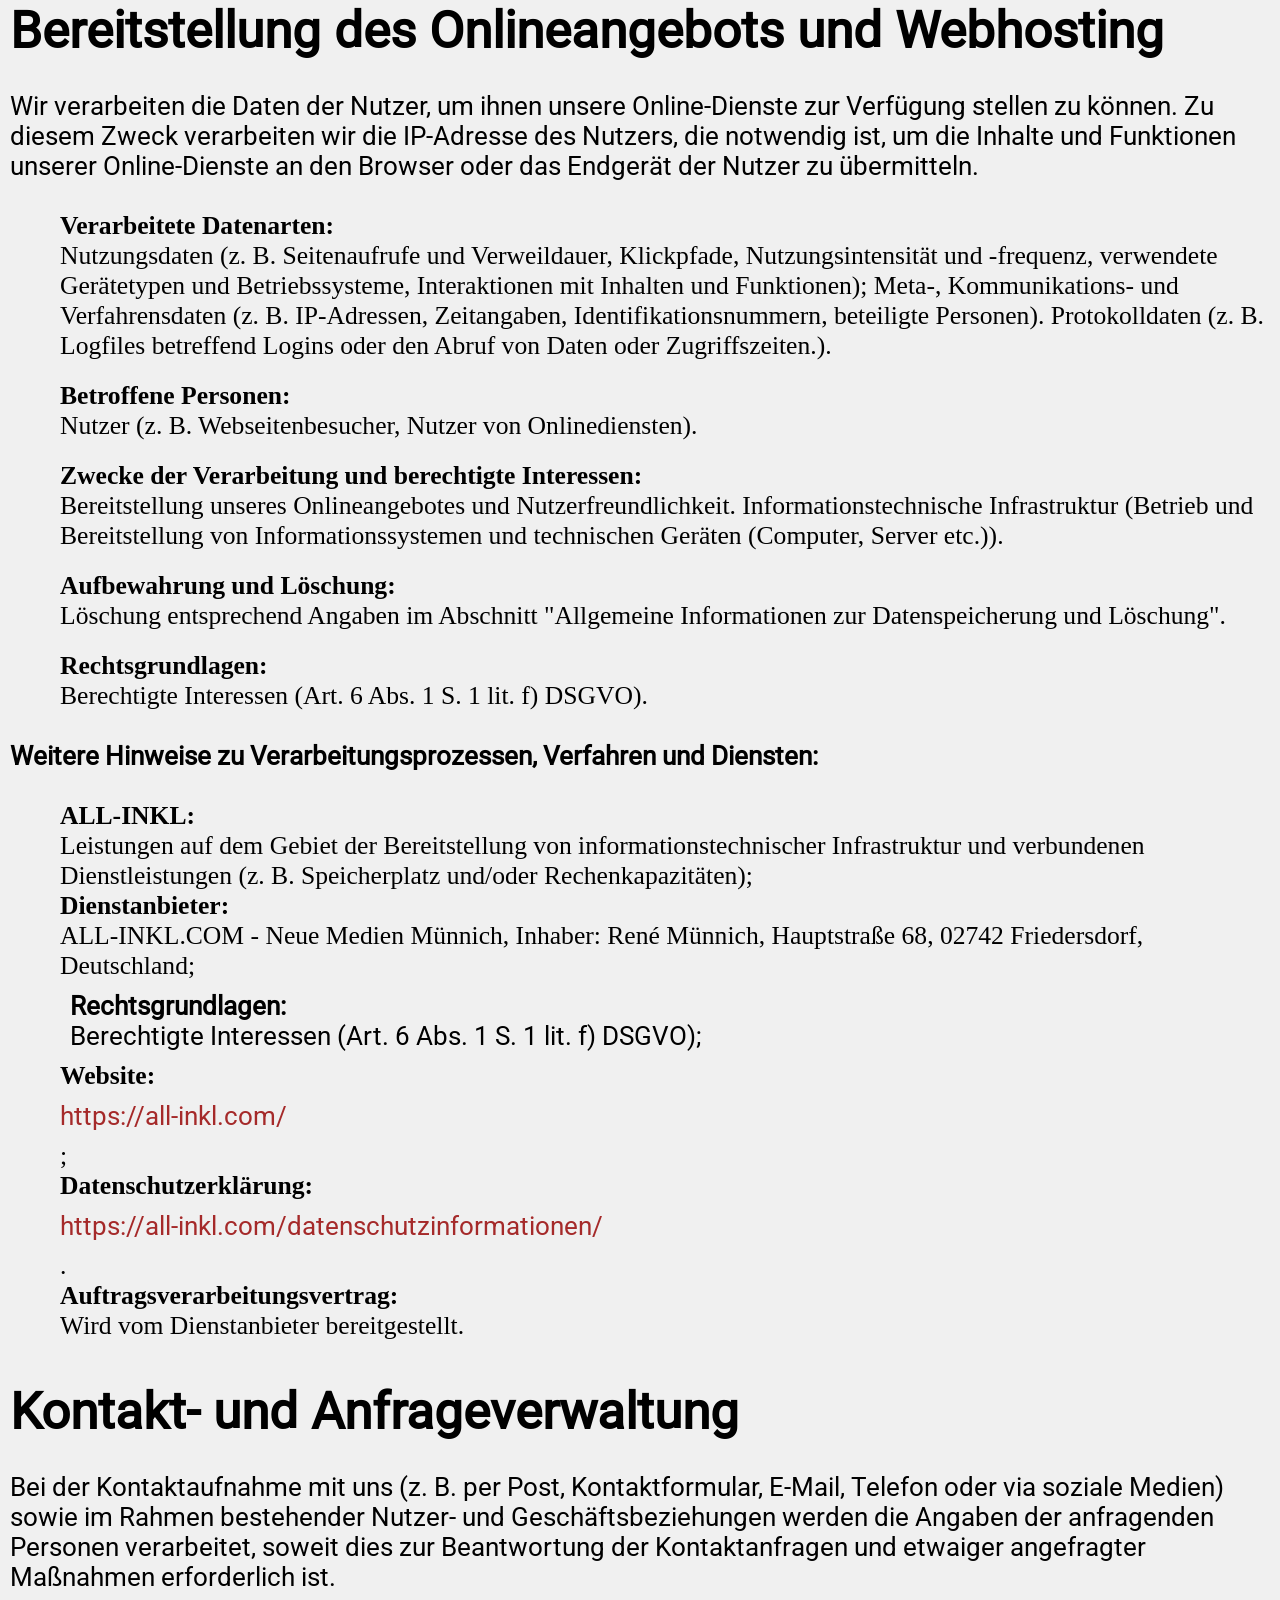
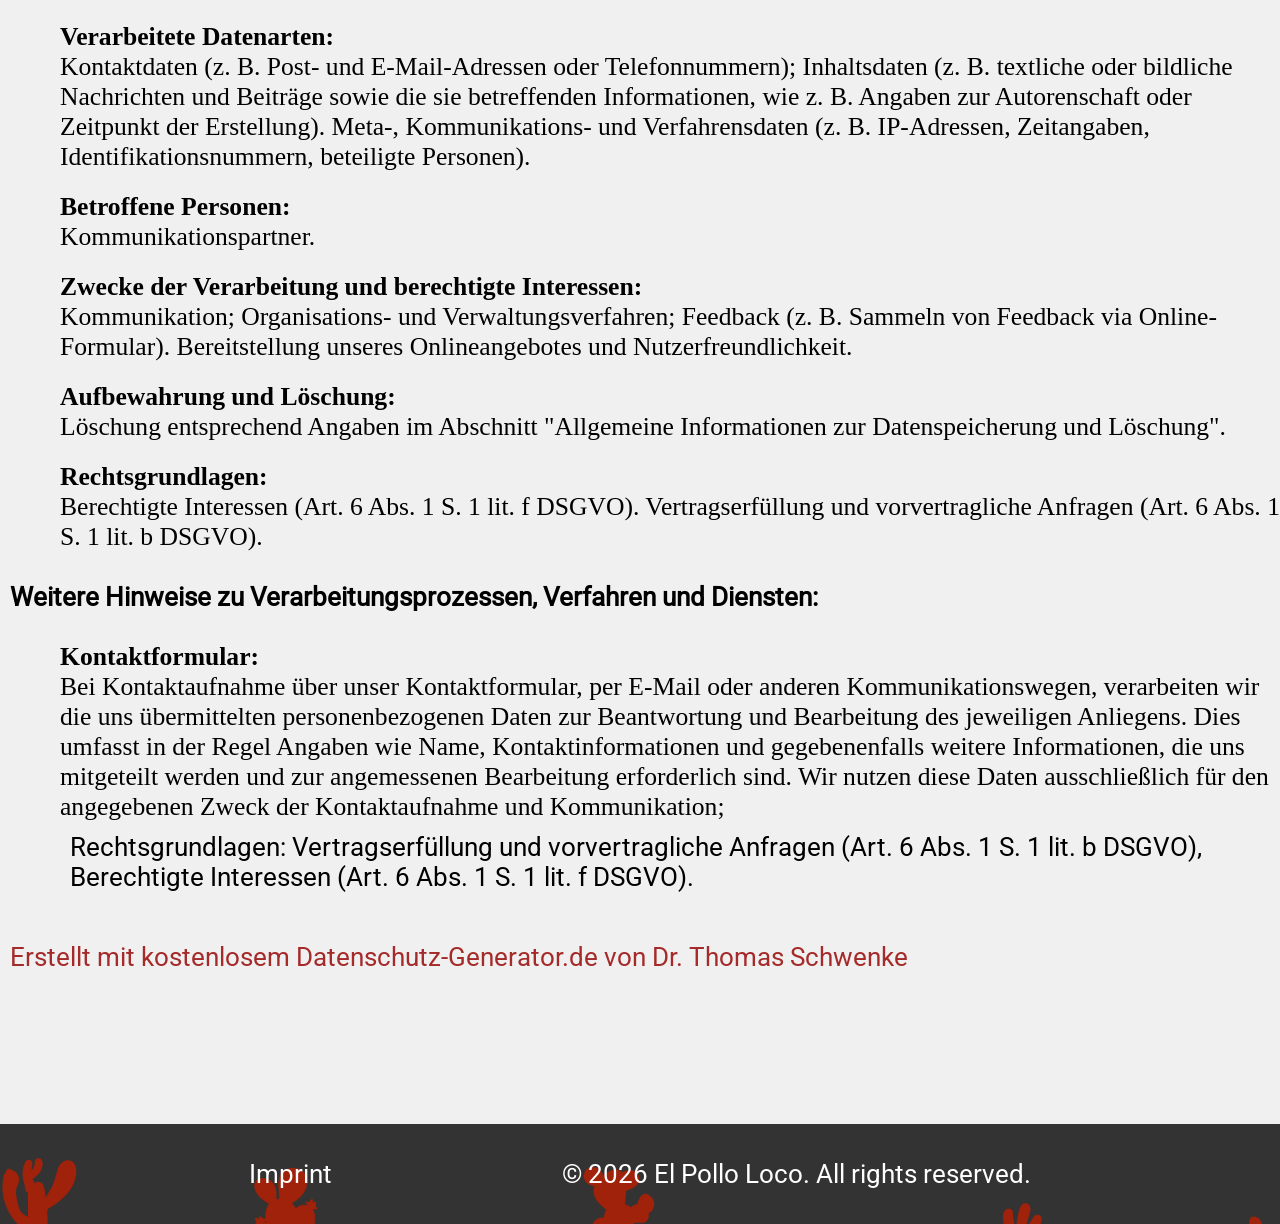
==== commit a01fe9e7: "refactoring + new classes for clean Code" ====
--- a/imprint.html
+++ b/imprint.html
@@ -2,12 +2,13 @@
 <html lang="en">
   <head>
     <meta charset="UTF-8" />
-    <meta name="viewport" content="width=device-width, initial-scale=1.0" />
-    <title>Imprint | El Pollo Loco</title>
-    <link rel="stylesheet" href="style.css" />
-    <link rel="stylesheet" href="./styles/fonts.css" />
-    <link rel="stylesheet" href="./styles/global.css" />
+    <meta name="viewport" content="width=device-width, initial-scale=1.0">
+    <title>Impressum | El Pollo Loco</title>
+    <link rel="stylesheet" href="style.css">
+    <link rel="stylesheet" href="./styles/fonts.css">
+    <link rel="stylesheet" href="./styles/global.css">
     <link rel="stylesheet" href="./styles/imprint.css">
+    <link rel="shortcut icon" href="./assets/6_salsa_bottle/salsa_bottle.png" type="image/x-icon">
   </head>
   <body>
     <header>
--- a/style.css
+++ b/style.css
@@ -3,4 +3,5 @@
   justify-content: center;
   align-items: center;
   gap: 230px;
+  height: 100%;
 }
--- a/styles/global.css
+++ b/styles/global.css
@@ -26,14 +26,13 @@
 
 canvas {
   background-color: black;
-  height: 500px;
-  width: 800px;
+  margin-top: 55px;
 }
 
 footer {
-  height: 85px;
+  height: 100px;
   width: 100%;
-  margin-top: auto;
+  margin-top: 102px;
   background-color: #333;
   background-image: url(../assets/5_background/layers/2_second_layer/full.png);
   background-size: cover;
